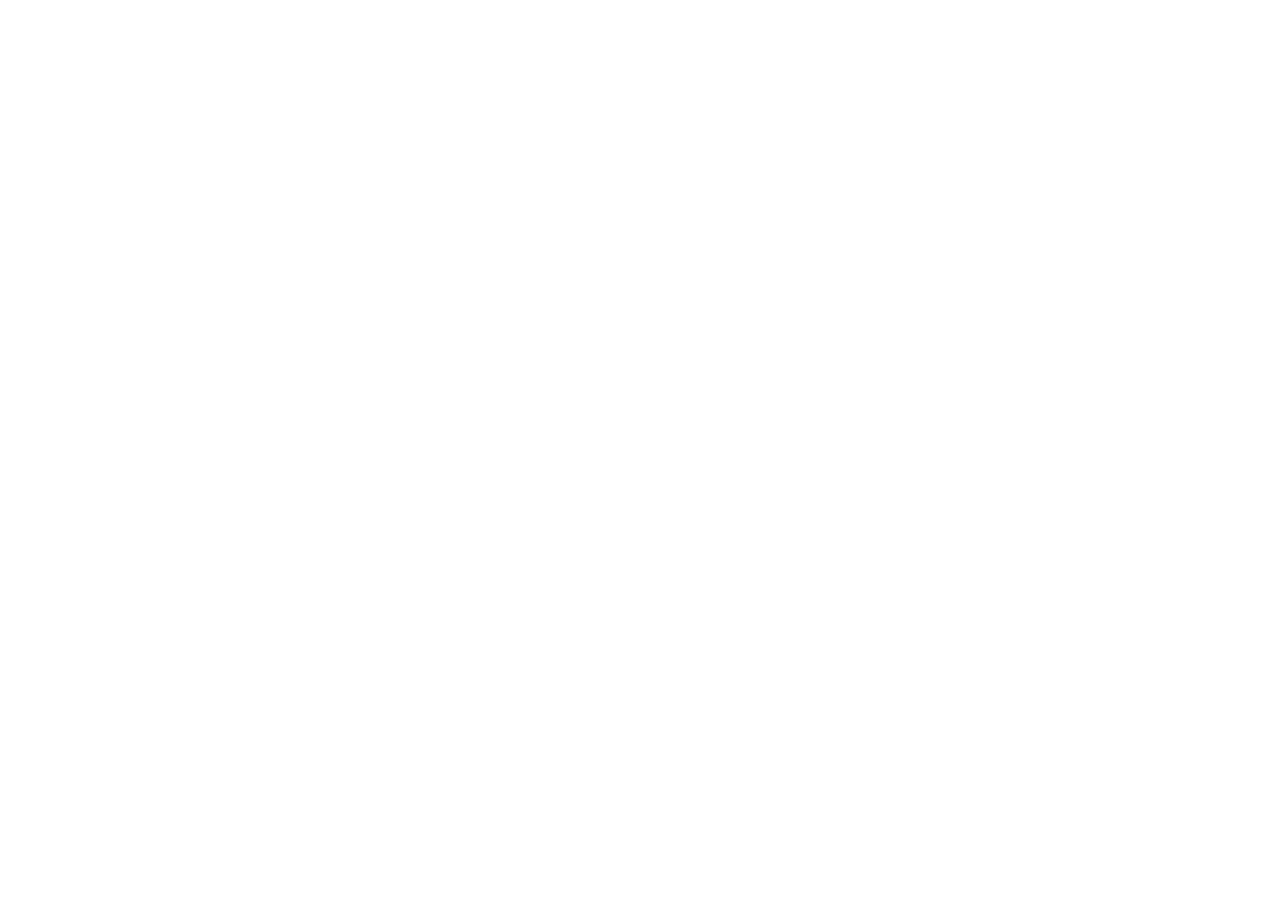
==== index.html @ f38b6711 "inclusao de arquivos index e css" ====
<!DOCTYPE html>
<html lang="en">
<head>
    <meta charset="UTF-8">
    <meta http-equiv="X-UA-Compatible" content="IE=edge">
    <meta name="viewport" content="width=device-width, initial-scale=1.0">
    <title>Document</title>
</head>
<body>
    
</body>
</html>
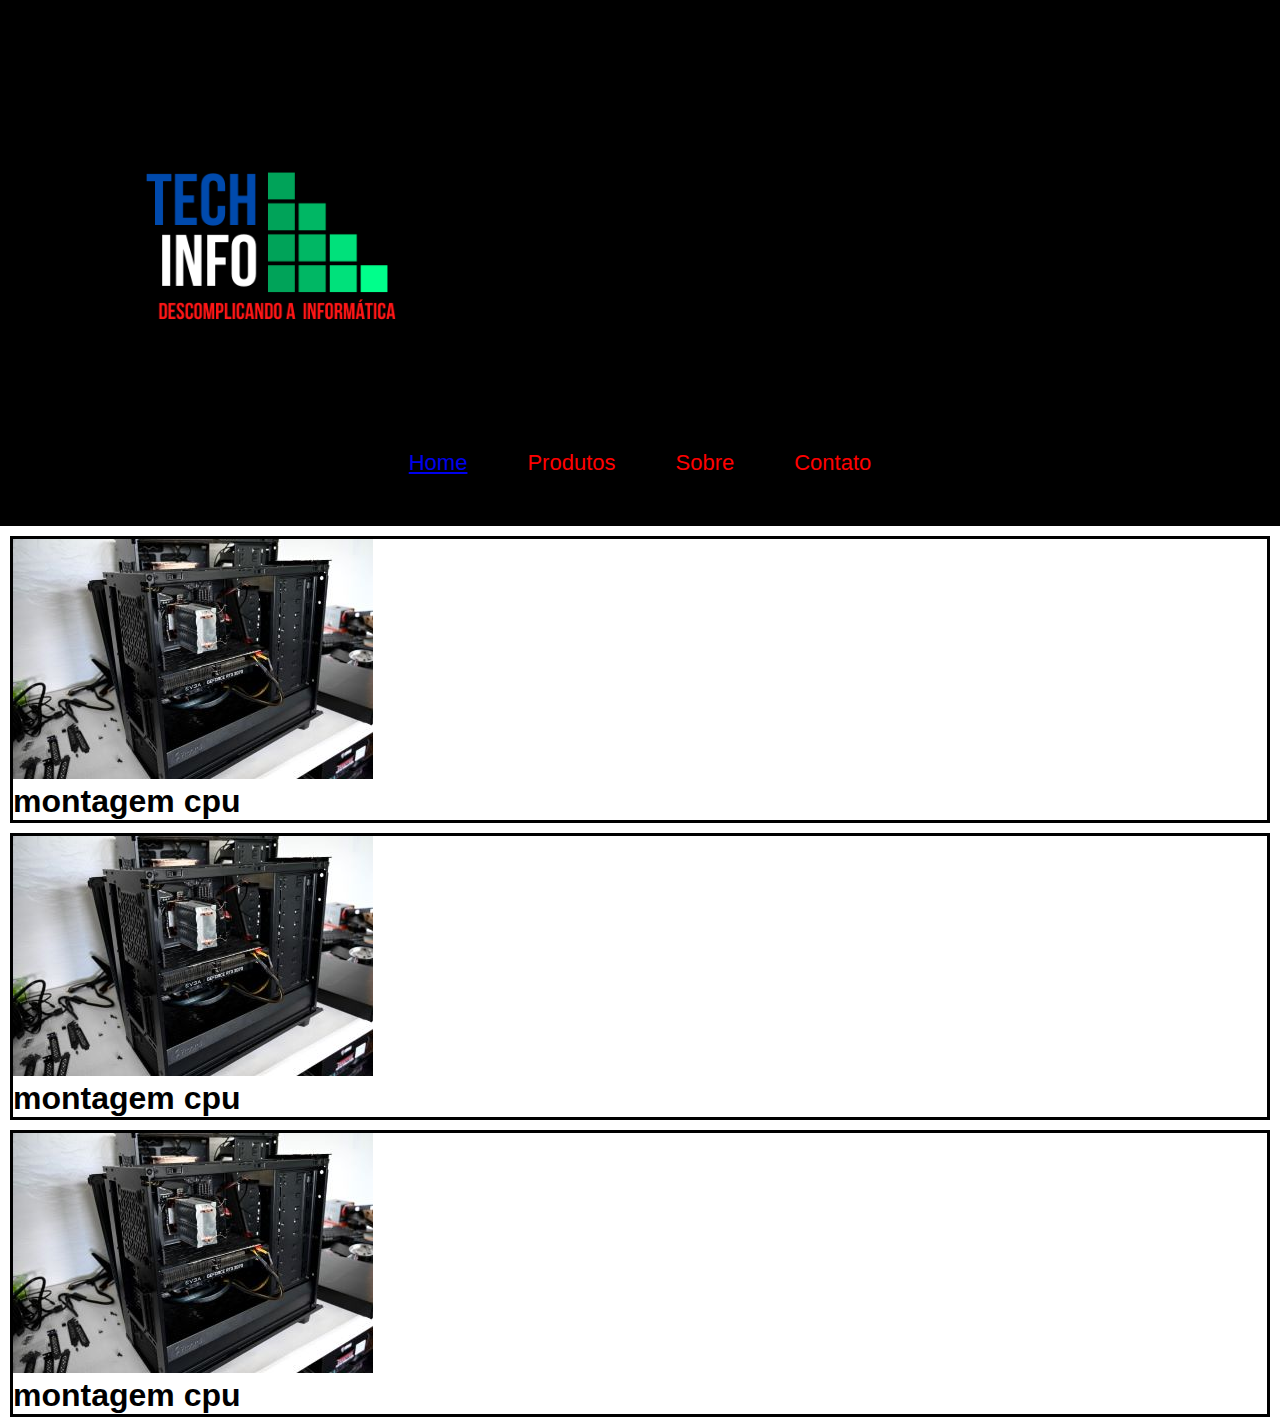
==== commit 696130c3: "criação header,main foother implementação flex box" ====
--- a/index.html
+++ b/index.html
@@ -1,12 +1,64 @@
 <!DOCTYPE html>
-<html lang="en">
-<head>
-    <meta charset="UTF-8">
-    <meta http-equiv="X-UA-Compatible" content="IE=edge">
-    <meta name="viewport" content="width=device-width, initial-scale=1.0">
-    <title>Document</title>
-</head>
-<body>
-    
-</body>
+<html lang="pt-br">
+    <head>
+        <meta charset="UTF-8">
+        <meta http-equiv="X-UA-Compatible" content="IE=edge">
+        <meta name="viewport" content="width=device-width, initial-scale=1.0">
+        <title>loja virtual</title>
+        <link rel="stylesheet" href="css/estilo.css">
+
+        
+    </head>
+    <body>
+        <header>
+        
+            <div class="logo">
+                <img src="img/logo.png"   alt="logo" />
+
+            </div>
+            <div class="navegacao">
+                <nav>
+                    <div class="ul1">
+                        <a href="./index.html"><ul>Home</ul></a> 
+                        <ul>Produtos</ul>
+                        <ul>Sobre</ul>
+                        <ul>Contato</ul>
+                    </div>
+            </nav>
+
+            </div>
+                
+            
+        </header>
+
+
+        <main>
+            <section class="container-produtos">
+                <div class="produtos">
+                
+                    <a href="./prod1.html"><img src="img/cpu4.jpg" ></a> 
+                    <h1>montagem cpu</h1>    
+            
+                </div>  
+                <div class="produtos">
+                
+                    <a href="./prod1.html"><img src="img/cpu4.jpg" ></a> 
+                    <h1>montagem cpu</h1>    
+            
+                </div>  
+                <div class="produtos">
+                
+                    <a href="./prod1.html"><img src="img/cpu4.jpg" ></a> 
+                    <h1>montagem cpu</h1>    
+            
+                </div>  
+            </section>
+        
+
+        </main>
+        <footer>
+
+
+        </footer>
+    </body>
 </html>--- a/css/estilo.css
+++ b/css/estilo.css
@@ -0,0 +1,72 @@
+* {
+    padding: 0;
+    margin: 0;
+    box-sizing: content-box;
+    font-family: Verdana, Geneva, Tahoma, sans-serif;
+    
+}
+header{
+background-color:black;
+
+
+
+}
+.ul1{
+    list-style: none;
+    text-decoration: none;
+    color: red;
+    font-size: 22px;
+    display: flex;    
+    justify-content: space-around;
+    align-items: center;
+   
+}
+.navegacao{
+    display: flex;
+    align-items: center;
+    justify-content: center;
+    padding: 20px;
+  
+
+}
+ul{
+    padding: 30px;
+}
+.logo{
+     height: 400px; */
+}
+.logo img {
+width: 35%;
+
+}
+.produtos{
+border: 3px solid black;
+margin: 10px;
+
+}
+.c
+
+/* a:link{ 
+ text-decoration:none; 
+ list-style: none;
+ color: black;
+}  */
+
+/* 
+.wrapperHeader{
+    position: relative;
+    background-image:img/logo.png; */
+    
+}
+/* .header{
+    left: 50%;
+    margin: left 0;
+    background:black no-repeat;
+     width:max-content
+
+    height:180px;
+    
+} */
+
+    
+
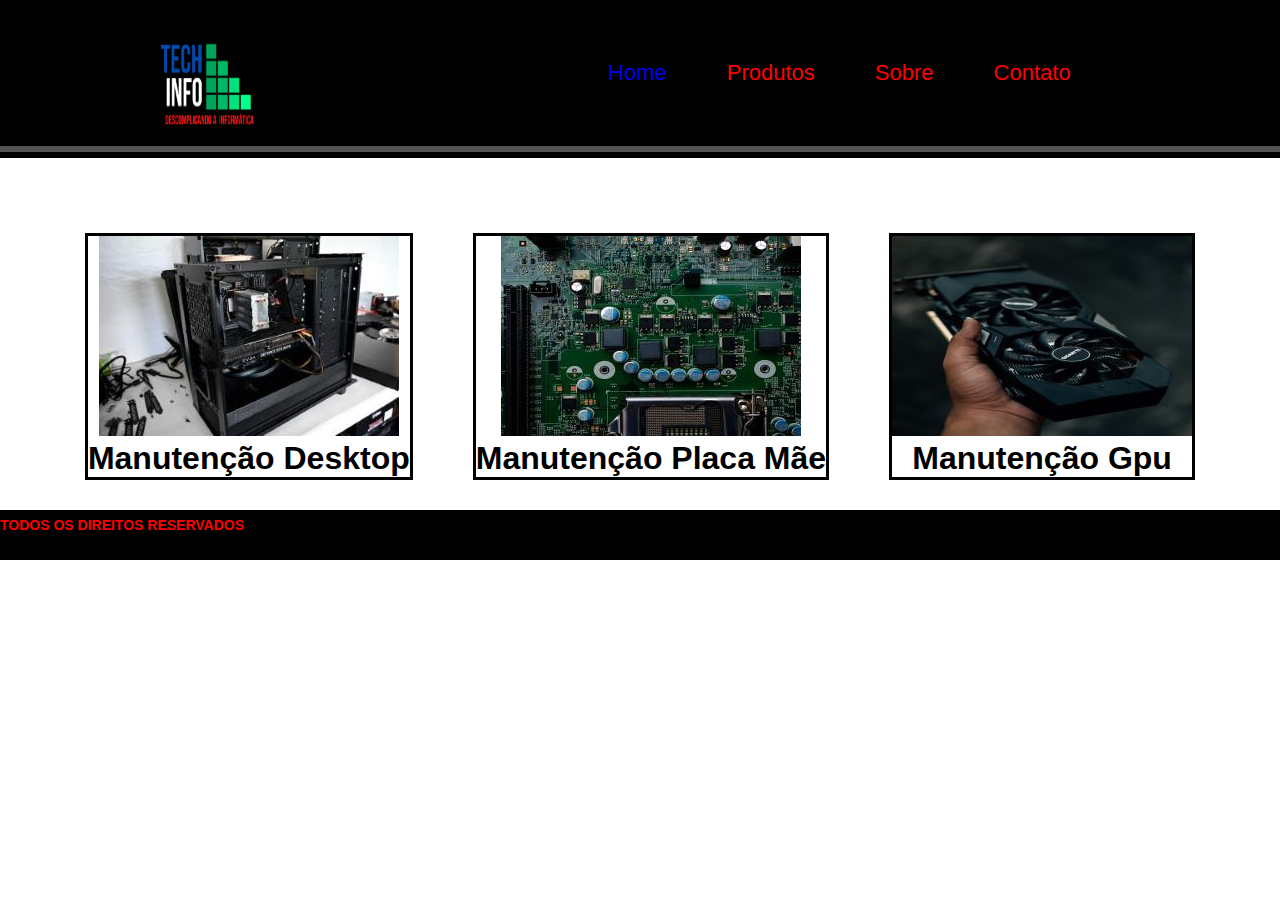
==== commit 9b45f4ad: "responsividade" ====
--- a/index.html
+++ b/index.html
@@ -37,19 +37,19 @@
                 <div class="produtos">
                 
                     <a href="./prod1.html"><img src="img/cpu4.jpg" ></a> 
-                    <h1>montagem cpu</h1>    
+                    <h1>Manutenção Desktop</h1>    
             
                 </div>  
                 <div class="produtos">
                 
-                    <a href="./prod1.html"><img src="img/cpu4.jpg" ></a> 
-                    <h1>montagem cpu</h1>    
+                    <a href="./prod1.html"><img src="img/mb4.jpg" ></a> 
+                    <h1>Manutenção Placa Mãe</h1>    
             
                 </div>  
                 <div class="produtos">
                 
-                    <a href="./prod1.html"><img src="img/cpu4.jpg" ></a> 
-                    <h1>montagem cpu</h1>    
+                    <a href="./prod1.html"><img src="img/gpu4.jpg" ></a> 
+                    <h1>Manutenção Gpu</h1>    
             
                 </div>  
             </section>
@@ -57,7 +57,7 @@
 
         </main>
         <footer>
-
+<h4>TODOS OS DIREITOS RESERVADOS</h4>
 
         </footer>
     </body>
--- a/css/estilo.css
+++ b/css/estilo.css
@@ -6,58 +6,94 @@
     
 }
 header{
-background-color:black;
+display: flex;
+background-color: black;
+justify-content: space-around;
+align-items: center;
+padding: 10px;
+border-bottom: 12px ridge black;
+margin-bottom: 45px;
+}
 
-
-
-}
 .ul1{
     list-style: none;
-    text-decoration: none;
+    text-decoration: unset;
     color: red;
     font-size: 22px;
     display: flex;    
     justify-content: space-around;
     align-items: center;
-   
+    }
+a{
+    text-decoration: unset;
+    
 }
 .navegacao{
     display: flex;
     align-items: center;
     justify-content: center;
     padding: 20px;
+    text-decoration: unset;
   
+}
 
-}
 ul{
     padding: 30px;
+    text-decoration: none;
 }
 .logo{
-     height: 400px; */
+     height: 80px; 
 }
 .logo img {
-width: 35%;
-
+width: 100px; 
+height: 100px;
 }
 .produtos{
 border: 3px solid black;
-margin: 10px;
+margin: 30px;
+
 
 }
-.c
+.container-produtos {
+    display: flex;
+    justify-content: center;
+    text-align: center;    
+}
+footer{
+    display: flex;
+    justify-content: cente;
+    position: relative;
+    bottom: 0;
+    background-color: black;
+    color: RED;
+    width: 100%;
+    height: 50px;    
+    line-height: 30px;
+    font-size: 14px;
+    text-align: center;
+}
 
-/* a:link{ 
- text-decoration:none; 
- list-style: none;
- color: black;
-}  */
+@media only screen and (max-width: 375px) {
+    .ul1{
+        font-size: 10px;
+    }
+.header{
+    margin-bottom: 25px;
+}
+ul{
+padding: 10px;
+}
+    .navegacao{
+        padding: 10px;
+    }
+}
 
 /* 
 .wrapperHeader{
     position: relative;
     background-image:img/logo.png; */
     
-}
+
 /* .header{
     left: 50%;
     margin: left 0;
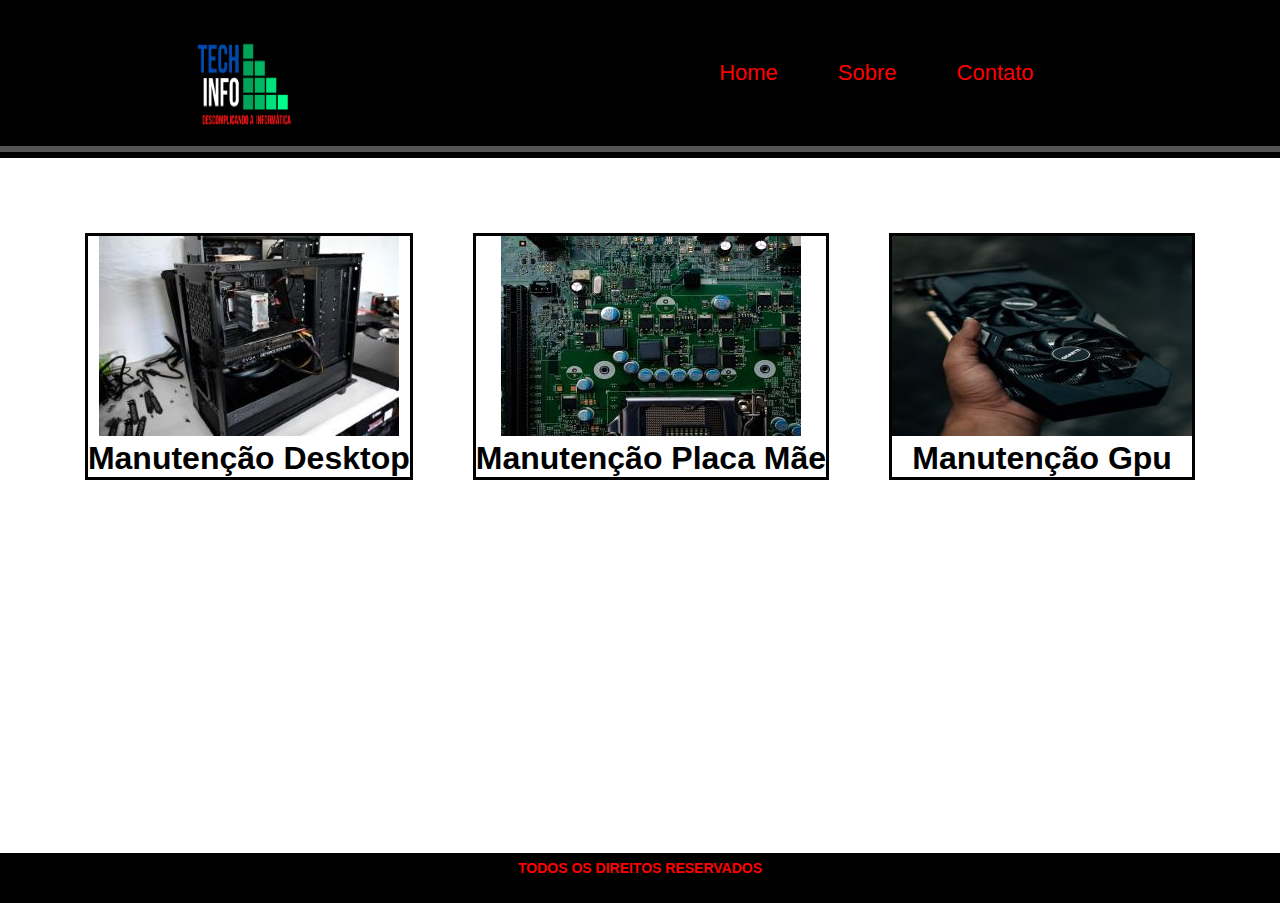
==== commit 1324c3fe: "responsividade  descriçãoe implementação dos links" ====
--- a/index.html
+++ b/index.html
@@ -20,9 +20,9 @@
                 <nav>
                     <div class="ul1">
                         <a href="./index.html"><ul>Home</ul></a> 
-                        <ul>Produtos</ul>
-                        <ul>Sobre</ul>
-                        <ul>Contato</ul>
+                        <a href="./sobre.html"><ul>Sobre</ul></a> 
+                        <a href="./contato.html"><ul>Contato</ul></a> 
+                       
                     </div>
             </nav>
 
@@ -33,6 +33,8 @@
 
 
         <main>
+            
+        <section class="container1">
             <section class="container-produtos">
                 <div class="produtos">
                 
@@ -42,18 +44,18 @@
                 </div>  
                 <div class="produtos">
                 
-                    <a href="./prod1.html"><img src="img/mb4.jpg" ></a> 
+                    <a href="./prod2.html"><img src="img/mb4.jpg" ></a> 
                     <h1>Manutenção Placa Mãe</h1>    
             
                 </div>  
                 <div class="produtos">
                 
-                    <a href="./prod1.html"><img src="img/gpu4.jpg" ></a> 
+                    <a href="./prod3.html"><img src="img/gpu4.jpg" ></a> 
                     <h1>Manutenção Gpu</h1>    
             
                 </div>  
             </section>
-        
+        </section>
 
         </main>
         <footer>
--- a/css/estilo.css
+++ b/css/estilo.css
@@ -17,15 +17,14 @@
 
 .ul1{
     list-style: none;
-    text-decoration: unset;
     color: red;
     font-size: 22px;
     display: flex;    
     justify-content: space-around;
     align-items: center;
     }
-a{
-    text-decoration: unset;
+.ul1 a{
+    text-decoration: none;
     
 }
 .navegacao{
@@ -33,13 +32,13 @@
     align-items: center;
     justify-content: center;
     padding: 20px;
-    text-decoration: unset;
+  
   
 }
 
 ul{
     padding: 30px;
-    text-decoration: none;
+   
 }
 .logo{
      height: 80px; 
@@ -57,11 +56,12 @@
 .container-produtos {
     display: flex;
     justify-content: center;
-    text-align: center;    
+    text-align: center;  
+      
 }
 footer{
     display: flex;
-    justify-content: cente;
+    justify-content: center;
     position: relative;
     bottom: 0;
     background-color: black;
@@ -72,10 +72,34 @@
     font-size: 14px;
     text-align: center;
 }
+.container-descricao{
+    height: 630px;
+}
+a{
+    color: unset;
+}
+.container1{
+    height: 650px;
+}
+@media only screen and (max-width: 1024px) {
+.container-produtos{
+    flex-wrap: wrap;
+    justify-content: flex-start;
+    height: 630px;
+    padding-left: 150px;
+}
+
+
+}
 
 @media only screen and (max-width: 375px) {
-    .ul1{
-        font-size: 10px;
+       .ul1{
+        font-size: 25px;
+        flex-wrap: wrap;
+    }
+
+    .container-produtos{
+display: contents;
     }
 .header{
     margin-bottom: 25px;
